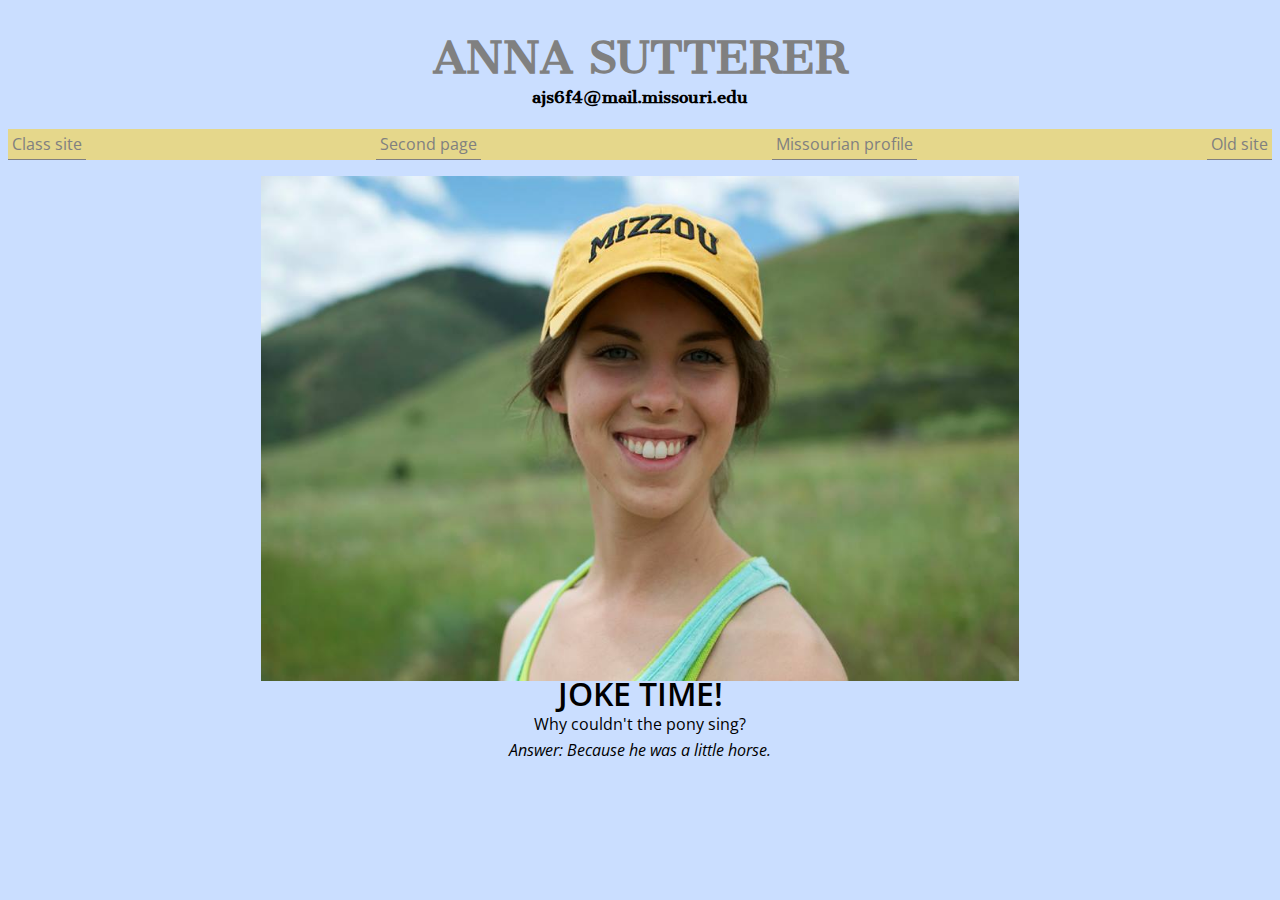
==== index.html @ 072b015b "flexbox" ====
<!DOCTYPE html PUBLIC "-//W3C//DTD XHTML 1.0 Transitional//EN" "http://www.w3.org/TR/xhtml1/DTD/xhtml1-transitional.dtd">
<html xmlns="http://www.w3.org/1999/xhtml">

  <head>
    <meta name="viewport" content="width=device-width, initial-scale=1.0">
    <title>Anna's website</title>
    <meta http-equiv="content-type" content="text/html;charset=utf-8"/>
    <link href="https://fonts.googleapis.com/css?family=Cantata+One|Open+Sans:400,400i,700" rel="stylesheet"/>
    <link rel="stylesheet" type="text/css" href="typeandcolorstyle.css" />
  </head>
  <body>
    <h1>ANNA SUTTERER</h1>
    <h4 class="email">ajs6f4@mail.missouri.edu</h4>
    <ul id="nav" class="container">
      <li><a href="https://github.com/J4502-fs17" target="_blank" class="item1">Class site</a></li>
      <li><a href="secondpage.html" target="_blank" class="item2">Second page</a></li>
      <li><a href="https://www.columbiamissourian.com/users/profile/asutterer/" target="_blank" class="item3">Missourian profile</a></li>
      <li><a href="oldindex.html" target="_blank" class="item4">Old site</a></li>
    </ul>
    <a href="mailto:ajs6f4@mail.missouri.edu"></a>
      <img src="annasutterer.jpg"
      alt="Anna Sutterer"/>
      <p class="caption">JOKE TIME!</p>
      <p class="question">Why couldn't the pony sing?</p>
      <p class="answer">Answer: Because he was a little horse.</p>
  </body>
</html>
---- typeandcolorstyle.css ----
html {
	font-size: 100%
}

p {
  font-family: "Open Sans", Arial, Helvetica, sans-serif;
    font-size:1rem;
    line-height: 1.5rem;
}

body {
text-align:center;
background-color: #CADEFF;
}

h1{
text-align: center;
font-family: "Cantata One", Georgia, "Times New Roman", serif;
color: #808080;
font-size: 275%;
margin-bottom:2px;
}

.email{
  font-family: "Cantata One", Georgia, "Times New Roman", serif;
  margin-top:0;
}

#nav {
  padding:0;
  list-style-type:none;
}

#nav li{
  margin:0;
  padding:0;
  border-bottom: 1px solid #808080;
  text-decoration: none;
}
#nav a:link, a:visited {
	display: block;
    color: #808080;
    background-color: #E5D78B;
    font-weight: normal;
    text-align:center;
    text-decoration: none;
    padding: 4px;
    font-family: "Open Sans", Arial, Helvetica, sans-serif;
}

#nav a:hover, a:active {
    background-color: #DBCD61;
}

.container{
	display: flex;
	background-color:#E5D78B;
	flex-flow:column wrap;
	justify-content: space-between;

}

.item1{
	flex-shrink: <.5>;
}

@media (min-width: 600px) {
	.container {
		flex-direction: row;
		justify-content: space-between;
	}
}

img{
height:auto;
max-width: 60%;
border-style:none;
}

.caption{
  color:black;
  font-family: "Open Sans", Arial, Helvetica, sans-serif;
  font-style:normal;
  font-weight: 600;
  margin-top: 1px;
  margin-bottom: 6px;
  font-size: 2em
}

.question{
  color:black;
  font-family: "Open Sans", Arial, Helvetica, sans-serif;
  font-style: normal;
  margin-top:2px;
  margin-bottom: 1px;
  font-size: 1em
}

.answer{
  color:black;
  font-family: "Open Sans", Arial, Helvetica, sans-serif;
  font-style: italic;
  margin-top:2px;
  font-size: 1em
}
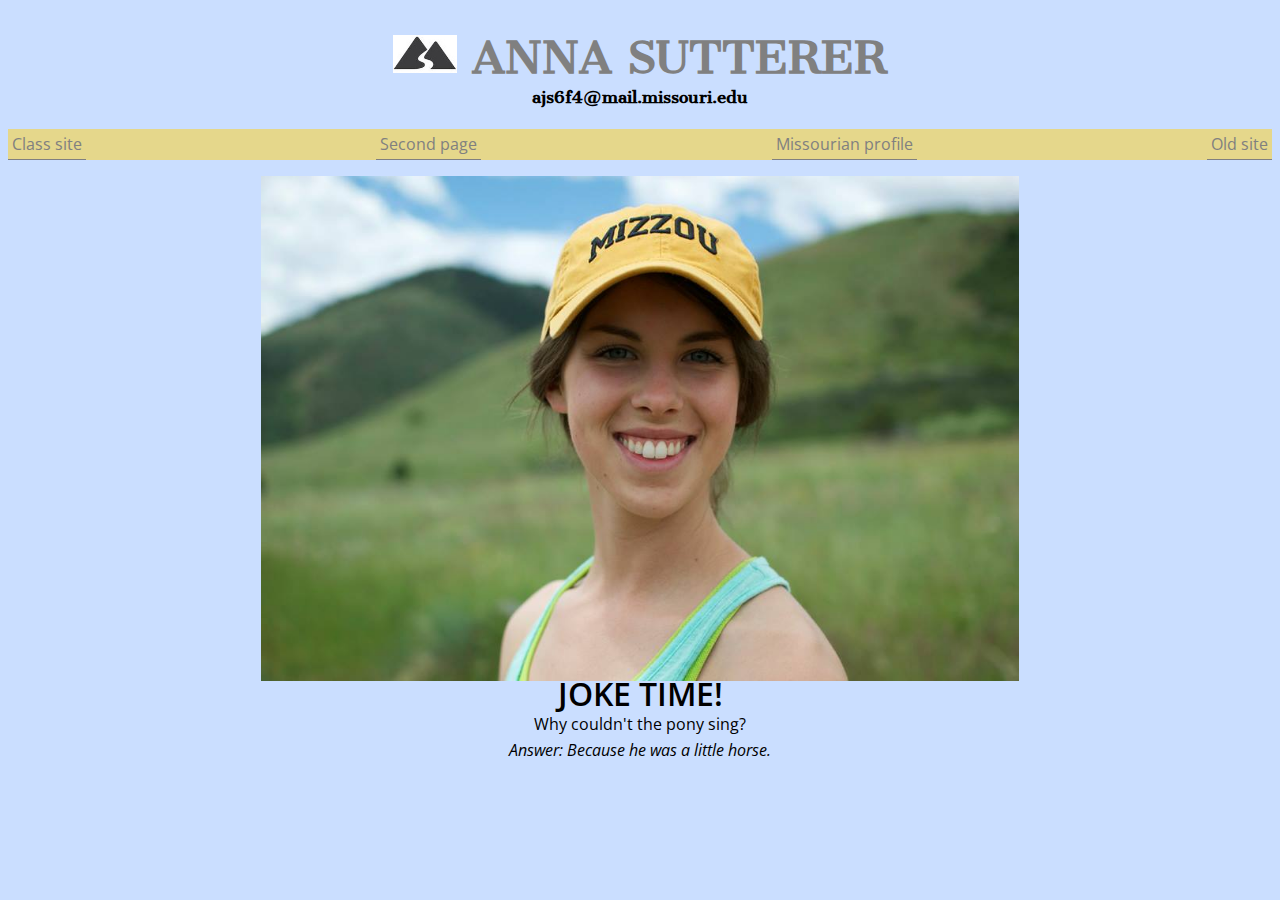
==== commit fa11ab09: "logo" ====
--- a/index.html
+++ b/index.html
@@ -9,7 +9,10 @@
     <link rel="stylesheet" type="text/css" href="typeandcolorstyle.css" />
   </head>
   <body>
-    <h1>ANNA SUTTERER</h1>
+    <!-- <container class="header"> -->
+      <h1>
+      <img src="mountain.jpg" class="logo"/>
+      ANNA SUTTERER</h1>
     <h4 class="email">ajs6f4@mail.missouri.edu</h4>
     <ul id="nav" class="container">
       <li><a href="https://github.com/J4502-fs17" target="_blank" class="item1">Class site</a></li>
--- a/typeandcolorstyle.css
+++ b/typeandcolorstyle.css
@@ -19,6 +19,18 @@
 color: #808080;
 font-size: 275%;
 margin-bottom:2px;
+}
+
+.logo{
+	max-width: 5%;
+	border-style:none;
+}
+
+@media (max-width: 600px) {
+	.logo {
+		position:relative;
+
+	}
 }
 
 .email{
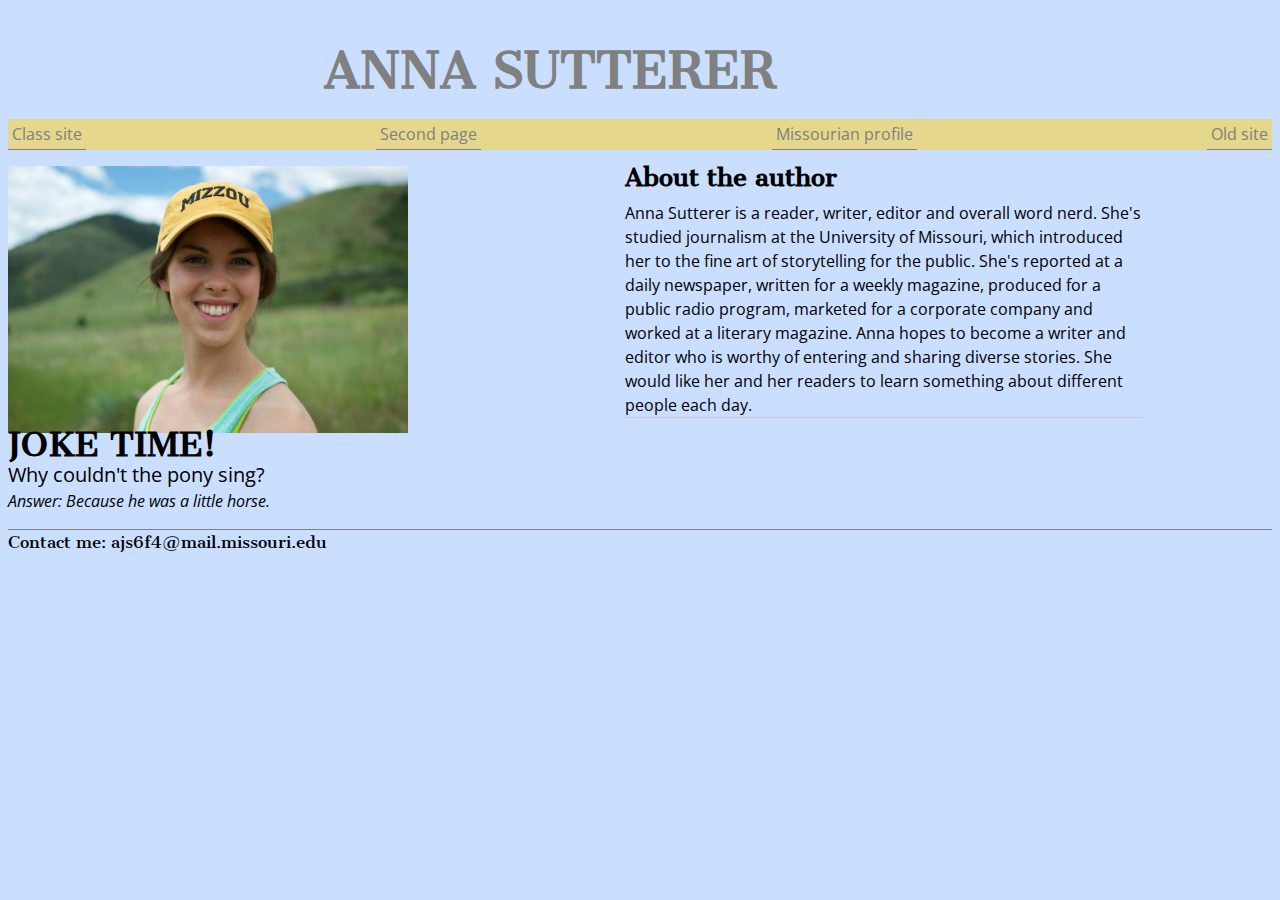
==== commit 0998585e: "grid assign" ====
--- a/index.html
+++ b/index.html
@@ -2,29 +2,40 @@
 <html xmlns="http://www.w3.org/1999/xhtml">
 
   <head>
-    <meta name="viewport" content="width=device-width, initial-scale=1.0">
+    <meta name="viewport" content="width=device-width, initial-scale=1.0"/>
     <title>Anna's website</title>
     <meta http-equiv="content-type" content="text/html;charset=utf-8"/>
     <link href="https://fonts.googleapis.com/css?family=Cantata+One|Open+Sans:400,400i,700" rel="stylesheet"/>
-    <link rel="stylesheet" type="text/css" href="typeandcolorstyle.css" />
+    <link rel="stylesheet" type="text/css" href="style.css" />
   </head>
   <body>
     <!-- <container class="header"> -->
-      <h1>
-      <img src="mountain.jpg" class="logo"/>
-      ANNA SUTTERER</h1>
-    <h4 class="email">ajs6f4@mail.missouri.edu</h4>
-    <ul id="nav" class="container">
+      <header id="header">
+      <img src="mountain.jpg" class="logo" alt="mtnlogo"/>
+      <h1 class="h1">ANNA SUTTERER</h1>
+    </header>
+    <ul id="nav" class="navbars">
       <li><a href="https://github.com/J4502-fs17" target="_blank" class="item1">Class site</a></li>
       <li><a href="secondpage.html" target="_blank" class="item2">Second page</a></li>
       <li><a href="https://www.columbiamissourian.com/users/profile/asutterer/" target="_blank" class="item3">Missourian profile</a></li>
       <li><a href="oldindex.html" target="_blank" class="item4">Old site</a></li>
     </ul>
-    <a href="mailto:ajs6f4@mail.missouri.edu"></a>
-      <img src="annasutterer.jpg"
-      alt="Anna Sutterer"/>
-      <p class="caption">JOKE TIME!</p>
+
+    <div id="aboutme">
+      <img src="annasutterer.jpg" alt="Anna Sutterer"/>
+      <a href="mailto:ajs6f4@mail.missouri.edu"></a>
+    <section id="aboutarticle">
+    <p class="abouthead">About the author</p>
+      <p class="content">Anna Sutterer is a reader, writer, editor and overall word nerd. She's studied journalism at the University of Missouri, which introduced her to the fine art of storytelling for the public. She's reported at a daily newspaper, written for a weekly magazine, produced for a public radio program, marketed for a corporate company and worked at a literary magazine. Anna hopes to become a writer and editor who is worthy of entering and sharing diverse stories. She would like her and her readers to learn something about different people each day.</p>
+      </div>
+    <container id="joke">
+      <p class="jokehead">JOKE TIME!</p>
       <p class="question">Why couldn't the pony sing?</p>
       <p class="answer">Answer: Because he was a little horse.</p>
+        </container>
+
+    <footer>
+			<p class="email">Contact me: ajs6f4@mail.missouri.edu</p>
+		</footer>
   </body>
 </html>
--- a/style.css
+++ b/style.css
@@ -0,0 +1,234 @@
+html {
+	font-size: 100%
+}
+
+p {
+  font-family: "Open Sans", Arial, Helvetica, sans-serif;
+    font-size:1rem;
+    line-height: 1.5rem;
+}
+
+body {
+background-color: #CADEFF;
+}
+
+h1{
+font-family: "Cantata One", Georgia, "Times New Roman", serif;
+color: #808080;
+font-size: 200%;
+margin-bottom:2px;
+margin-left:20%;
+}
+
+.logo{
+	width:15%;
+	position:fixed;left; /*how to keep in the top left corner?*/
+	margin-top:20px;
+	margin-left:0;
+	border-style:none;
+}
+
+#header{
+	display:flex;
+	flex-flow: row;
+}
+
+@media screen and (min-width:450px){
+	.logo{
+		display:none;
+	}
+	h1{
+		font-size: 200%;
+		margin-left: 25%;
+	}
+}
+
+@media screen and (min-width:600px){
+	.logo{
+		display:none;
+	}
+	h1{
+		font-size: 300%;
+	}
+}
+
+#nav {
+  padding:0;
+  list-style-type:none;
+}
+
+#nav li{
+  margin:0;
+  padding:0;
+  border-bottom: 1px solid #808080;
+  text-decoration: none;
+	font-size:100%;
+}
+#nav a:link, a:visited {
+	display: block;
+    color: #808080;
+    background-color: #E5D78B;
+    font-weight: normal;
+    text-align:center;
+    text-decoration: none;
+    padding: 4px;
+    font-family: "Open Sans", Arial, Helvetica, sans-serif;
+}
+
+#nav a:hover, a:active {
+    background-color: #DBCD61;
+}
+
+.navbars{
+	display: flex;
+	background-color:#E5D78B;
+	flex-flow:column wrap;
+	justify-content: space-between;
+
+}
+
+@media (min-width: 450px) {
+	.navbars {
+		flex-direction: row;
+		justify-content: space-between;
+	}
+}
+
+#aboutme img{
+	width:70%;
+	margin-left:15%;
+}
+
+.abouthead{
+	color:black;
+	font-family: "Cantata One", Georgia, "Times New Roman", serif;
+  font-style:normal;
+  font-weight: 600;
+  margin-top: 10px;
+  margin-bottom: 6px;
+	margin-left:23%;
+  font-size: 1.5em
+}
+
+.content{
+	color:black;
+	border-bottom:1px solid #ccc;
+	align-content: center;
+  font-family: "Open Sans", Arial, Helvetica, sans-serif;
+  font-style:normal;
+  margin-top: 1px;
+  margin-bottom: 5px;
+  font-size: .75em
+
+}
+
+@media screen and (min-width:450px){
+	#aboutarticle{
+		display:grid;
+		grid-template-columns: 1fr 1fr;
+		grid-template-areas:
+		"a b"
+		". c"
+	}
+	#aboutme img{
+		width:45%;
+		margin-right:0;
+		margin-left:0;
+		grid-area:a;
+	}
+	.abouthead{
+		margin-top:0;
+		margin-left: 0;
+		font-size: 1.5em;
+		grid-area:b;
+	}
+	.content{
+		margin-top:0;
+		grid-area:c;
+	}
+}
+
+
+@media screen and (min-width:600px){
+	#aboutarticle{
+		display:grid;
+		grid-template-columns: 1fr 1fr 1fr 1fr;
+		grid-template-areas:
+	        "a b b b"
+	        ". c c c";
+	    grid-gap: 5px;
+	}
+	#aboutme img{
+		grid-area:a;
+		width:50%;
+    max-width:400px;
+    float:left;
+
+	}
+	.abouthead{
+		margin-top:0;
+		grid-area:b;
+	}
+	.content{
+		width:80%;
+		margin-left:0;
+		font-size: 1em;
+		grid-area:c;
+	}
+}
+
+.jokehead{
+	color:black;
+  font-family: "Cantata One", Georgia, "Times New Roman", serif;
+  font-style:normal;
+  font-weight: 600;
+  margin-top: 10px;
+  margin-bottom: 6px;
+	margin-left: 30%;
+  font-size: 1.5em;
+}
+
+.question{
+  color:black;
+  font-family: "Open Sans", Arial, Helvetica, sans-serif;
+  font-style: normal;
+  margin-top:2px;
+  margin-bottom: 1px;
+  font-size: 1em
+}
+
+.answer{
+  color:black;
+  font-family: "Open Sans", Arial, Helvetica, sans-serif;
+  font-style: italic;
+  margin-top:2px;
+  font-size: 1em
+}
+
+@media screen and (min-width:450px){
+	.jokehead{
+		margin-left: 0;
+	}
+	.question{
+		font-size:1.25em;
+	}
+	.answer{
+		font-size:1em;
+	}
+}
+
+@media screen and (min-width:600px){
+	.jokehead{
+		margin-left:0;
+		font-size:2em;
+	}
+}
+
+
+
+.email{
+  font-family: "Cantata One", Georgia, "Times New Roman", serif;
+	align-content: left;
+	border-top: 1px solid #808080;
+	margin-top:10px;
+}
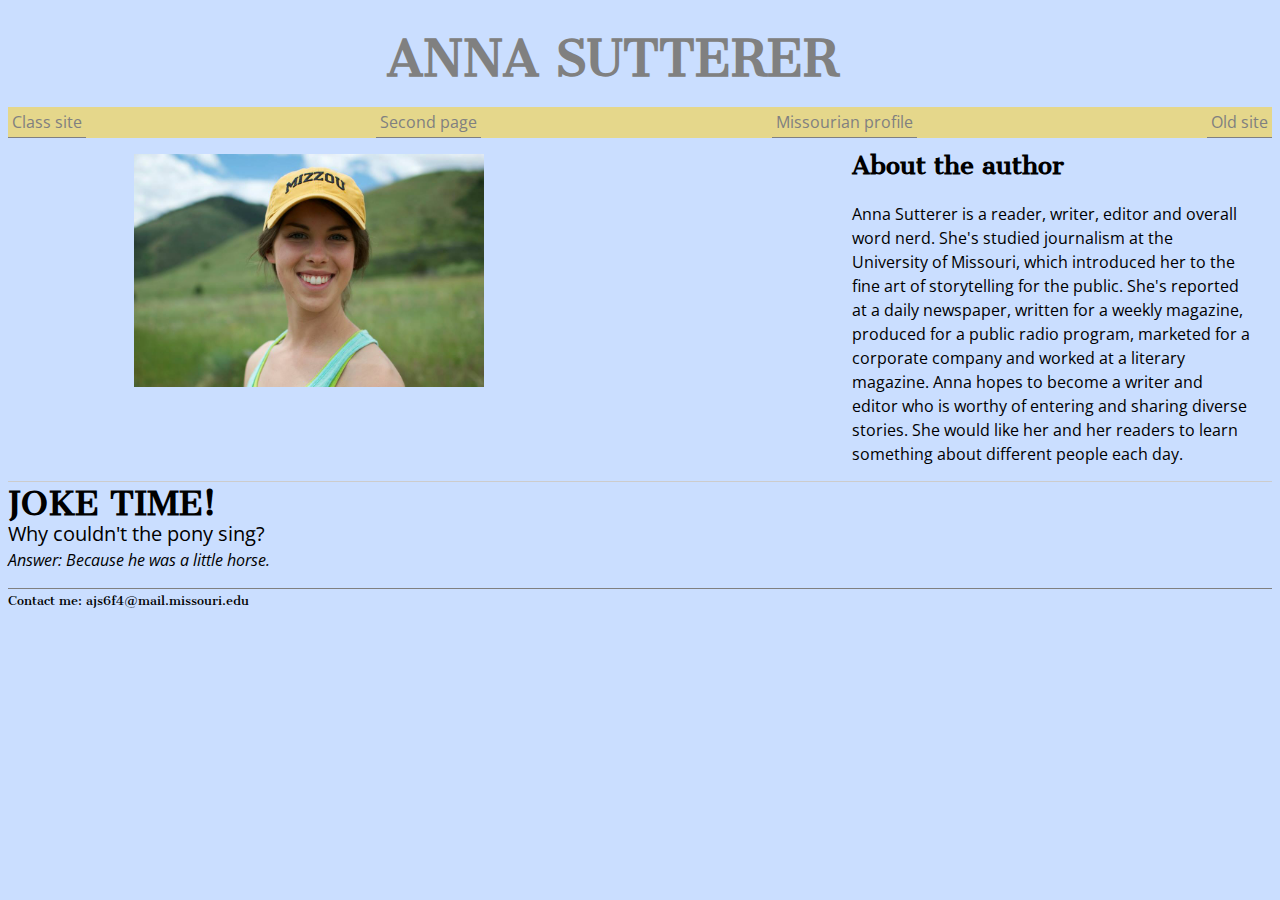
==== commit 5d4bac5a: "trying to get the gap down" ====
--- a/index.html
+++ b/index.html
@@ -22,12 +22,16 @@
     </ul>
 
     <div id="aboutme">
+      <div class="imageme">
+        <a href="mailto:ajs6f4@mail.missouri.edu">
       <img src="annasutterer.jpg" alt="Anna Sutterer"/>
-      <a href="mailto:ajs6f4@mail.missouri.edu"></a>
-    <section id="aboutarticle">
+      </a>
+    </div>
+    <section class="about">
     <p class="abouthead">About the author</p>
       <p class="content">Anna Sutterer is a reader, writer, editor and overall word nerd. She's studied journalism at the University of Missouri, which introduced her to the fine art of storytelling for the public. She's reported at a daily newspaper, written for a weekly magazine, produced for a public radio program, marketed for a corporate company and worked at a literary magazine. Anna hopes to become a writer and editor who is worthy of entering and sharing diverse stories. She would like her and her readers to learn something about different people each day.</p>
-      </div>
+    </section>
+  </div>
     <container id="joke">
       <p class="jokehead">JOKE TIME!</p>
       <p class="question">Why couldn't the pony sing?</p>
--- a/style.css
+++ b/style.css
@@ -15,7 +15,8 @@
 h1{
 font-family: "Cantata One", Georgia, "Times New Roman", serif;
 color: #808080;
-font-size: 200%;
+font-size: 150%;
+margin-top:20px;
 margin-bottom:2px;
 margin-left:20%;
 }
@@ -49,6 +50,7 @@
 	}
 	h1{
 		font-size: 300%;
+		margin-left:30%;
 	}
 }
 
@@ -104,15 +106,11 @@
 	font-family: "Cantata One", Georgia, "Times New Roman", serif;
   font-style:normal;
   font-weight: 600;
-  margin-top: 10px;
-  margin-bottom: 6px;
-	margin-left:23%;
   font-size: 1.5em
 }
 
 .content{
 	color:black;
-	border-bottom:1px solid #ccc;
 	align-content: center;
   font-family: "Open Sans", Arial, Helvetica, sans-serif;
   font-style:normal;
@@ -123,29 +121,22 @@
 }
 
 @media screen and (min-width:450px){
-	#aboutarticle{
+	#aboutme{
 		display:grid;
-		grid-template-columns: 1fr 1fr;
+		grid-template-columns: 2fr 1fr;
+		grid-gap:5px;
 		grid-template-areas:
 		"a b"
-		". c"
-	}
-	#aboutme img{
-		width:45%;
+	}
+	.imageme{
+		width:100%;
 		margin-right:0;
 		margin-left:0;
 		grid-area:a;
 	}
-	.abouthead{
-		margin-top:0;
-		margin-left: 0;
-		font-size: 1.5em;
-		grid-area:b;
-	}
-	.content{
-		margin-top:0;
-		grid-area:c;
-	}
+.about{
+	grid-area:b;
+}
 }
 
 
@@ -154,38 +145,35 @@
 		display:grid;
 		grid-template-columns: 1fr 1fr 1fr 1fr;
 		grid-template-areas:
-	        "a b b b"
-	        ". c c c";
+	        "a b b b";
 	    grid-gap: 5px;
 	}
 	#aboutme img{
-		grid-area:a;
 		width:50%;
-    max-width:400px;
+    max-width:350px;
     float:left;
 
 	}
 	.abouthead{
 		margin-top:0;
-		grid-area:b;
 	}
 	.content{
-		width:80%;
+		max-width:400px;
 		margin-left:0;
 		font-size: 1em;
-		grid-area:c;
 	}
 }
 
 .jokehead{
 	color:black;
+	border-top:1px solid #ccc;
   font-family: "Cantata One", Georgia, "Times New Roman", serif;
   font-style:normal;
   font-weight: 600;
   margin-top: 10px;
   margin-bottom: 6px;
-	margin-left: 30%;
-  font-size: 1.5em;
+	padding-top:10px;
+  font-size: 1.3em;
 }
 
 .question{
@@ -231,4 +219,5 @@
 	align-content: left;
 	border-top: 1px solid #808080;
 	margin-top:10px;
-}
+	font-size:.75em;
+}
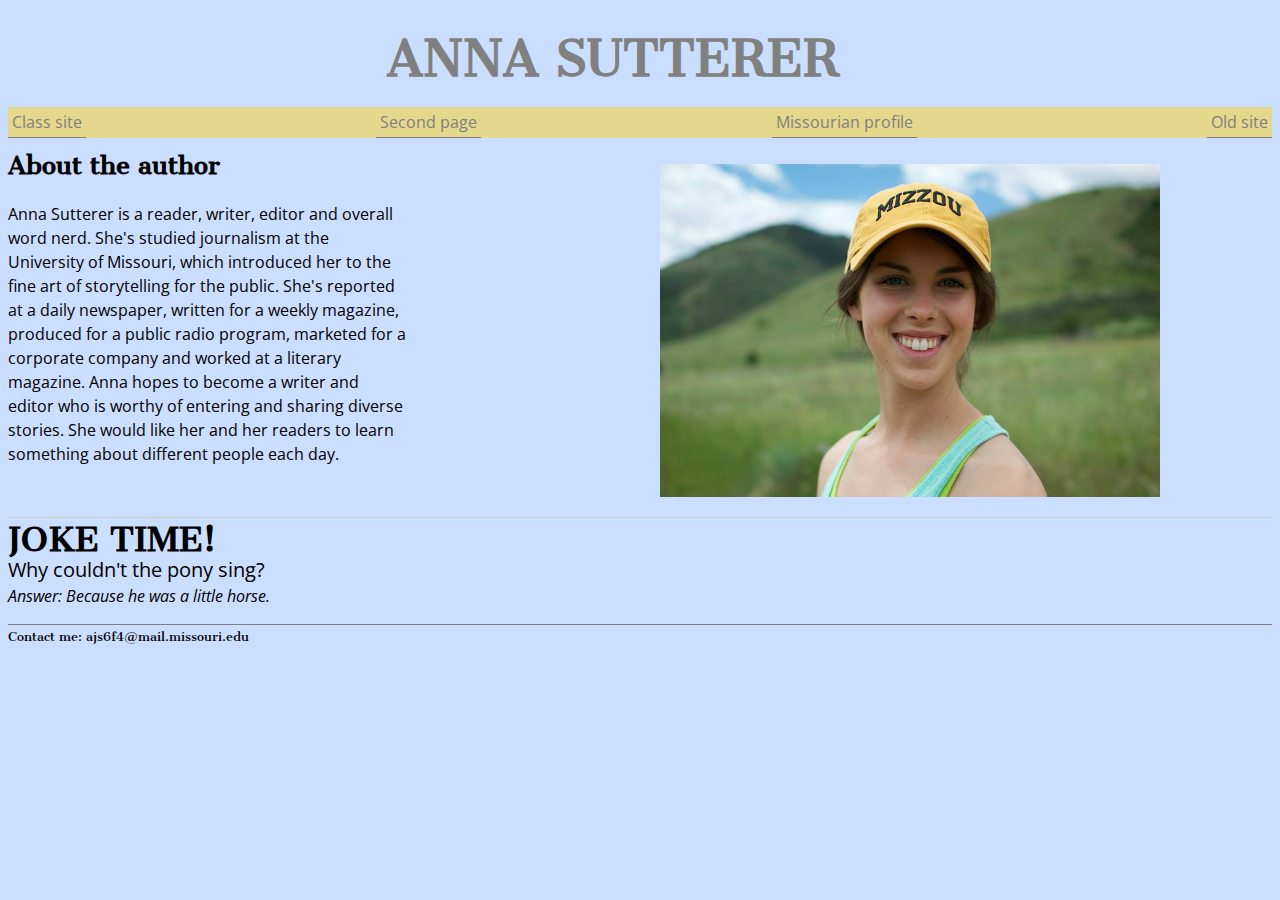
==== commit 4b75ddf3: "validate" ====
--- a/index.html
+++ b/index.html
@@ -10,10 +10,10 @@
   </head>
   <body>
     <!-- <container class="header"> -->
-      <header id="header">
+      <div id="title">
       <img src="mountain.jpg" class="logo" alt="mtnlogo"/>
       <h1 class="h1">ANNA SUTTERER</h1>
-    </header>
+    </div>
     <ul id="nav" class="navbars">
       <li><a href="https://github.com/J4502-fs17" target="_blank" class="item1">Class site</a></li>
       <li><a href="secondpage.html" target="_blank" class="item2">Second page</a></li>
@@ -21,25 +21,25 @@
       <li><a href="oldindex.html" target="_blank" class="item4">Old site</a></li>
     </ul>
 
-    <div id="aboutme">
+    <div id= "aboutme">
       <div class="imageme">
         <a href="mailto:ajs6f4@mail.missouri.edu">
       <img src="annasutterer.jpg" alt="Anna Sutterer"/>
       </a>
     </div>
-    <section class="about">
+    <div class="about">
     <p class="abouthead">About the author</p>
       <p class="content">Anna Sutterer is a reader, writer, editor and overall word nerd. She's studied journalism at the University of Missouri, which introduced her to the fine art of storytelling for the public. She's reported at a daily newspaper, written for a weekly magazine, produced for a public radio program, marketed for a corporate company and worked at a literary magazine. Anna hopes to become a writer and editor who is worthy of entering and sharing diverse stories. She would like her and her readers to learn something about different people each day.</p>
-    </section>
+    </div>
   </div>
-    <container id="joke">
+    <div id="joke">
       <p class="jokehead">JOKE TIME!</p>
       <p class="question">Why couldn't the pony sing?</p>
       <p class="answer">Answer: Because he was a little horse.</p>
-        </container>
+    </div>
 
-    <footer>
+    <div class="footer">
 			<p class="email">Contact me: ajs6f4@mail.missouri.edu</p>
-		</footer>
+		</div>
   </body>
 </html>
--- a/style.css
+++ b/style.css
@@ -23,13 +23,13 @@
 
 .logo{
 	width:15%;
-	position:fixed;left; /*how to keep in the top left corner?*/
+	position:fixed;
 	margin-top:20px;
 	margin-left:0;
 	border-style:none;
 }
 
-#header{
+#title{
 	display:flex;
 	flex-flow: row;
 }
@@ -141,18 +141,17 @@
 
 
 @media screen and (min-width:600px){
-	#aboutarticle{
+	#aboutme{
 		display:grid;
-		grid-template-columns: 1fr 1fr 1fr 1fr;
+		grid-template-columns: 1fr 1fr;
 		grid-template-areas:
-	        "a b b b";
-	    grid-gap: 5px;
+	        "b a";
+	    grid-gap: 20px;
 	}
 	#aboutme img{
-		width:50%;
-    max-width:350px;
-    float:left;
-
+		width:100%;
+		max-width:500px;
+margin:10px;
 	}
 	.abouthead{
 		margin-top:0;
@@ -216,7 +215,6 @@
 
 .email{
   font-family: "Cantata One", Georgia, "Times New Roman", serif;
-	align-content: left;
 	border-top: 1px solid #808080;
 	margin-top:10px;
 	font-size:.75em;
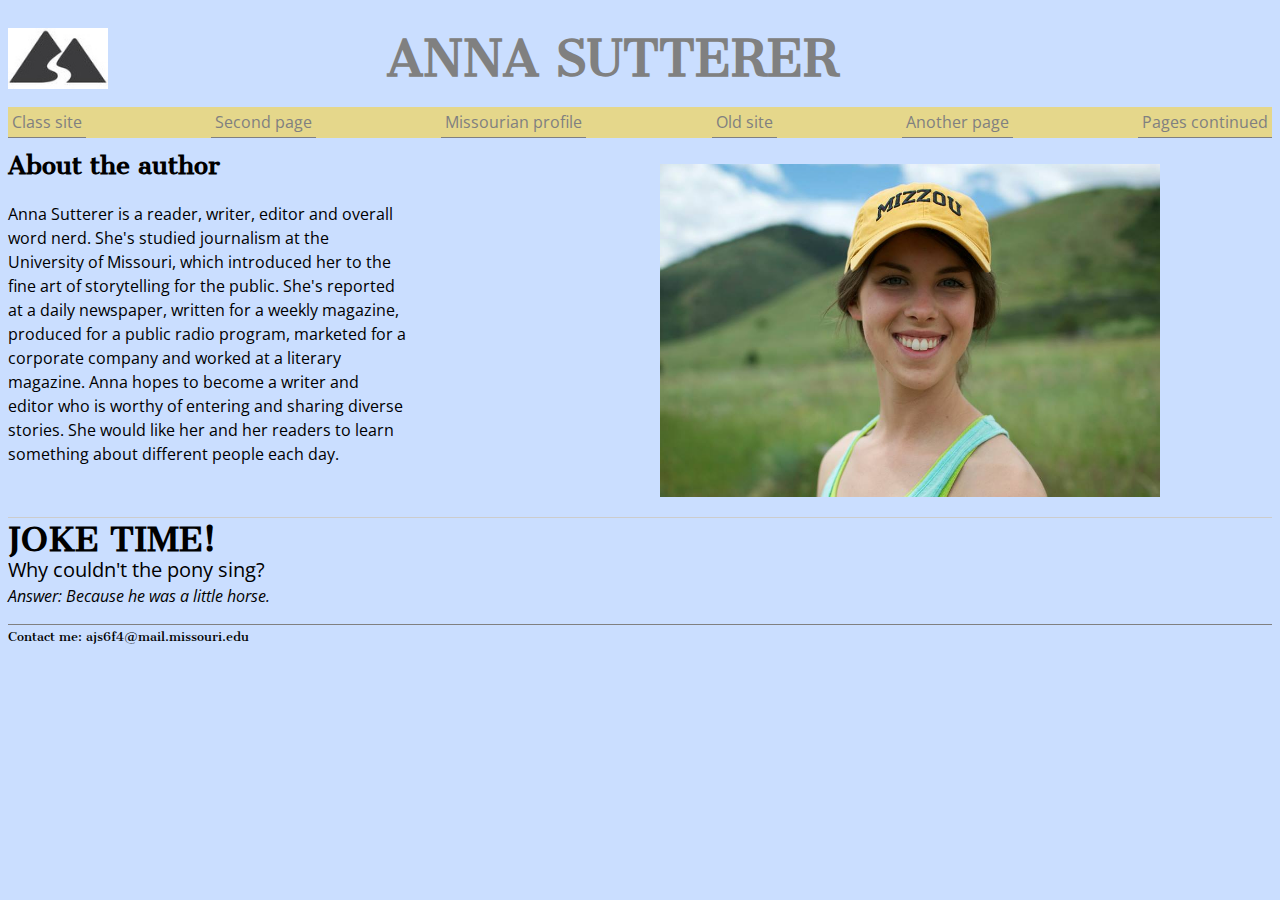
==== commit f9ab0ce2: "hamburger menu" ====
--- a/index.html
+++ b/index.html
@@ -7,19 +7,27 @@
     <meta http-equiv="content-type" content="text/html;charset=utf-8"/>
     <link href="https://fonts.googleapis.com/css?family=Cantata+One|Open+Sans:400,400i,700" rel="stylesheet"/>
     <link rel="stylesheet" type="text/css" href="style.css" />
+    <script src="https://code.jquery.com/jquery-1.12.0.min.js"></script>
+    <script src="menu.js" type="text/javascript"></script>
   </head>
   <body>
     <!-- <container class="header"> -->
       <div id="title">
       <img src="mountain.jpg" class="logo" alt="mtnlogo"/>
       <h1 class="h1">ANNA SUTTERER</h1>
-    </div>
+
+    <nav>
+      <a class="menu-trigger" href="#">&#9776;</a>
+      </div>
     <ul id="nav" class="navbars">
       <li><a href="https://github.com/J4502-fs17" target="_blank" class="item1">Class site</a></li>
       <li><a href="secondpage.html" target="_blank" class="item2">Second page</a></li>
       <li><a href="https://www.columbiamissourian.com/users/profile/asutterer/" target="_blank" class="item3">Missourian profile</a></li>
       <li><a href="oldindex.html" target="_blank" class="item4">Old site</a></li>
+      <li><a href="secondpage.html" target="_blank" class="item2">Another page</a></li>
+      <li><a href="secondpage.html" target="_blank" class="item2">Pages continued</a></li>
     </ul>
+  </nav>
 
     <div id= "aboutme">
       <div class="imageme">
--- a/style.css
+++ b/style.css
@@ -19,14 +19,11 @@
 margin-top:20px;
 margin-bottom:2px;
 margin-left:20%;
+order:2;
 }
 
 .logo{
-	width:15%;
-	position:fixed;
-	margin-top:20px;
-	margin-left:0;
-	border-style:none;
+	display:none;
 }
 
 #title{
@@ -35,23 +32,35 @@
 }
 
 @media screen and (min-width:450px){
-	.logo{
-		display:none;
-	}
+
 	h1{
 		font-size: 200%;
 		margin-left: 25%;
 	}
+	.logo{
+		display:block;
+		width:15%;
+		position:fixed;
+		margin-top:20px;
+		margin-left:0;
+		border-style:none;
+	}
 }
 
 @media screen and (min-width:600px){
-	.logo{
-		display:none;
-	}
 	h1{
 		font-size: 300%;
 		margin-left:30%;
 	}
+	.logo{
+		display:block;
+		width:15%;
+		max-width:100px;
+		position:fixed;
+		margin-top:20px;
+		margin-left:0;
+		border-style:none;
+	}
 }
 
 #nav {
@@ -60,7 +69,8 @@
 }
 
 #nav li{
-  margin:0;
+	display:none;
+	margin:0;
   padding:0;
   border-bottom: 1px solid #808080;
   text-decoration: none;
@@ -137,6 +147,17 @@
 .about{
 	grid-area:b;
 }
+#nav li{
+	display:flex;
+	margin:0;
+	padding:0;
+	border-bottom: 1px solid #808080;
+	text-decoration: none;
+	font-size:70%;
+}
+.menu-trigger{
+	display:none;
+}
 }
 
 
@@ -161,6 +182,8 @@
 		margin-left:0;
 		font-size: 1em;
 	}
+	#nav li{
+		font-size:100%;
 }
 
 .jokehead{
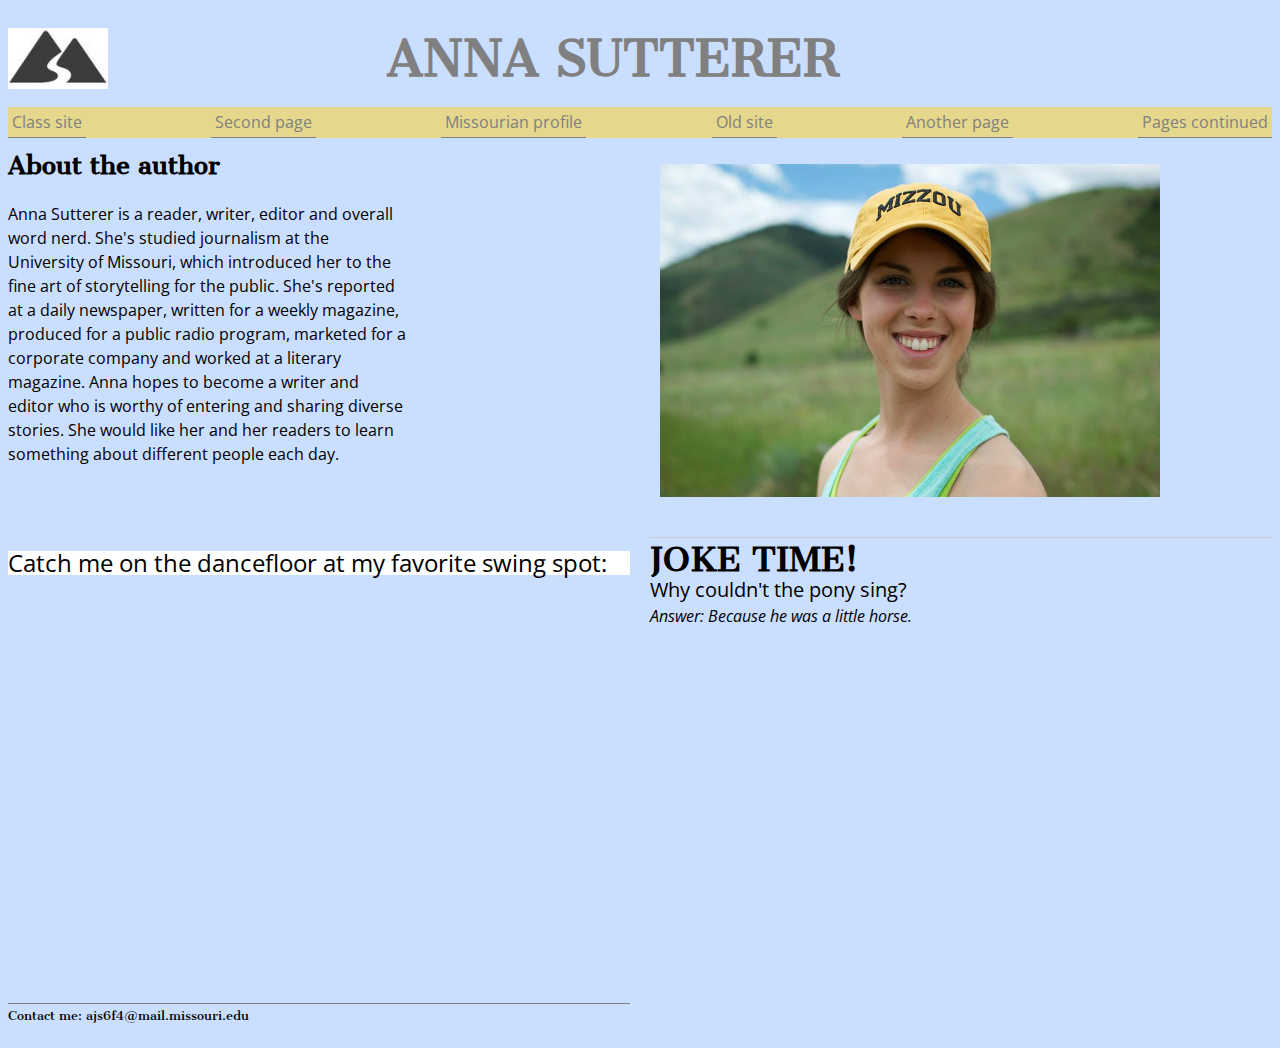
==== commit 463ff0cc: "google map" ====
--- a/index.html
+++ b/index.html
@@ -39,7 +39,12 @@
     <p class="abouthead">About the author</p>
       <p class="content">Anna Sutterer is a reader, writer, editor and overall word nerd. She's studied journalism at the University of Missouri, which introduced her to the fine art of storytelling for the public. She's reported at a daily newspaper, written for a weekly magazine, produced for a public radio program, marketed for a corporate company and worked at a literary magazine. Anna hopes to become a writer and editor who is worthy of entering and sharing diverse stories. She would like her and her readers to learn something about different people each day.</p>
     </div>
-  </div>
+    <div>
+      <p class="dance"> Catch me on the dancefloor at my favorite swing spot:</p>
+      <div class="mapwrapper">
+      <iframe src="https://www.google.com/maps/embed?pb=!1m18!1m12!1m3!1d3067.5008748871937!2d-104.98754008484107!3d39.75086130378982!2m3!1f0!2f0!3f0!3m2!1i1024!2i768!4f13.1!3m3!1m2!1s0x876c7927838ebf97%3A0x6c5e1f676bdc0c4e!2sMercury+Cafe!5e0!3m2!1sen!2sus!4v1512067049178" width="600" height="450" frameborder="0" style="border:0" allowfullscreen></iframe>
+      </div>
+    </div>
     <div id="joke">
       <p class="jokehead">JOKE TIME!</p>
       <p class="question">Why couldn't the pony sing?</p>
--- a/style.css
+++ b/style.css
@@ -185,6 +185,29 @@
 	#nav li{
 		font-size:100%;
 }
+}
+
+.dance{
+	font-family: "Open Sans", Arial, Helvetica, sans-serif;
+	font-size: 1em;
+	font-size-adjust: auto;
+	background-color: white;
+}
+
+.mapwrapper {
+    overflow:hidden;
+    padding-bottom:60%;
+    position:relative;
+    height:0;
+}
+
+.mapwrapper iframe{
+    left:0;
+    top:0;
+    height:100%;
+    width:100%;
+    position:absolute;
+	}
 
 .jokehead{
 	color:black;
@@ -228,6 +251,12 @@
 }
 
 @media screen and (min-width:600px){
+	.dance{
+		font-family: "Open Sans", Arial, Helvetica, sans-serif;
+		font-size: 1.5em;
+		font-size-adjust: auto;
+		background-color: white;
+	}
 	.jokehead{
 		margin-left:0;
 		font-size:2em;
